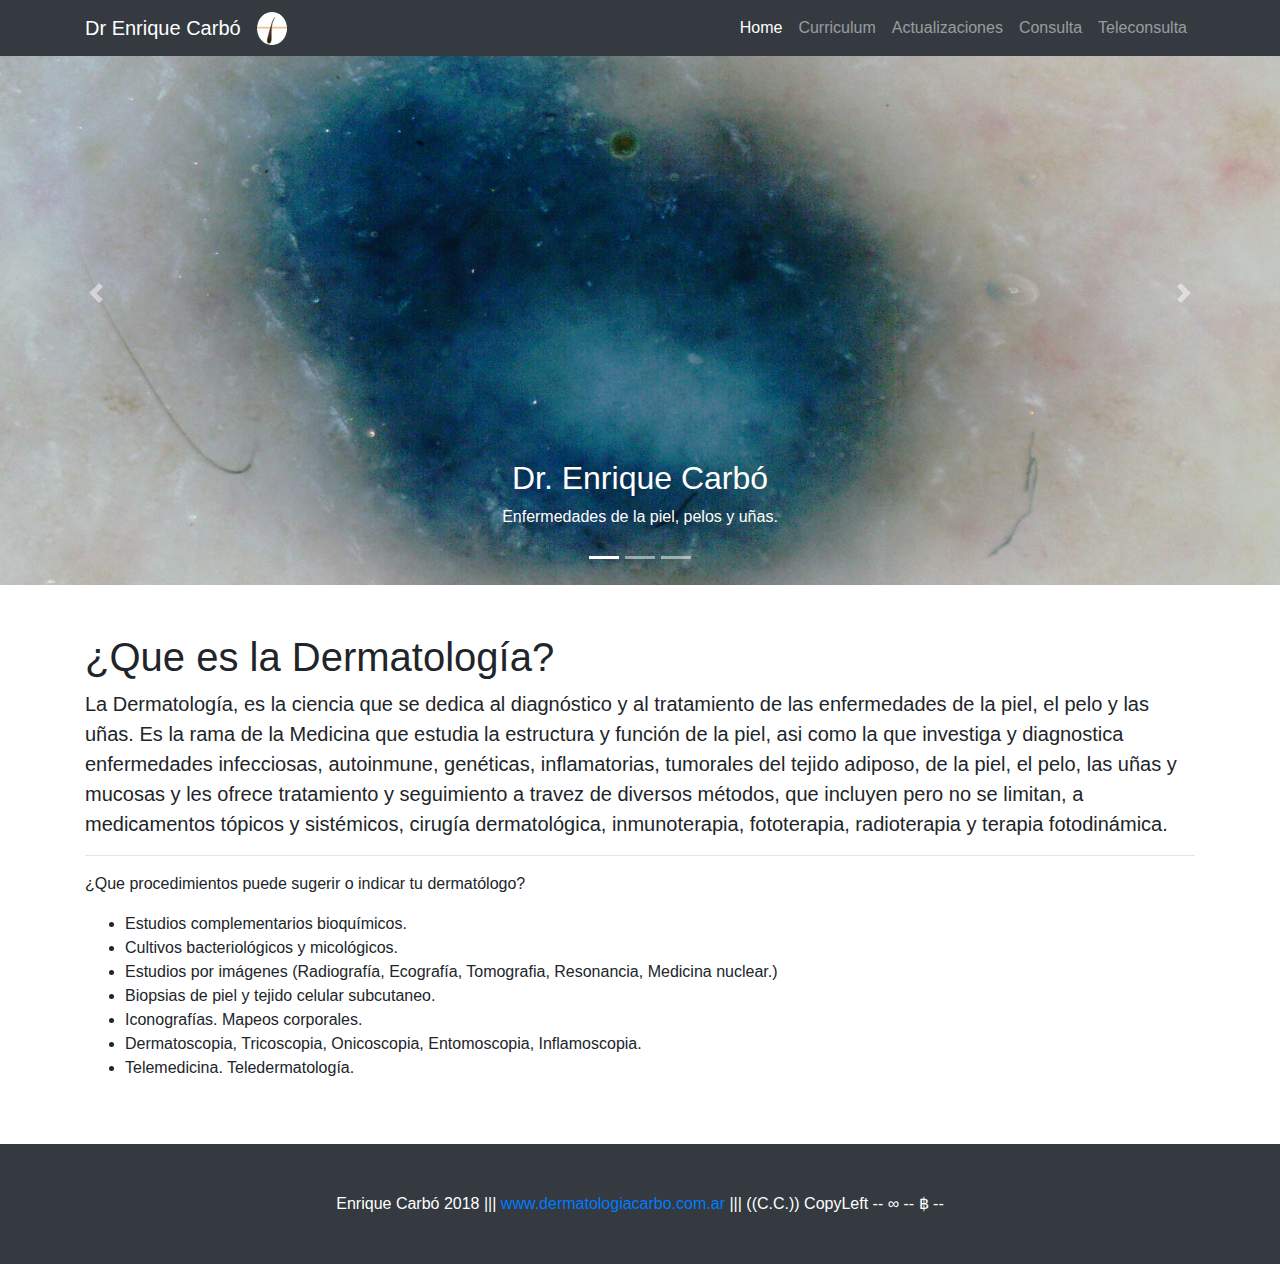
==== index.html @ e18b0290 "Pagina V1.0" ====
<!DOCTYPE html>
<html lang="en">

  <head>

    <meta charset="utf-8">
    <meta name="viewport" content="width=device-width, initial-scale=1, shrink-to-fit=no">
    <meta name="description" content="">
    <meta name="author" content="">

    <title>Dr. Enrique Carbó - Dermatología -</title>

    <!-- Bootstrap core CSS -->
    <link href="vendor/bootstrap/css/bootstrap.min.css" rel="stylesheet">

    <!-- Custom styles for this template -->
    <link href="css/half-slider.css" rel="stylesheet">

  </head>

  <body>

    <!-- Navigation -->
    <nav class="navbar navbar-expand-lg navbar-dark bg-dark fixed-top">
      <div class="container">
        <a class="navbar-brand" href="index.html">Dr Enrique Carbó</a>
        <img class="img-fluid d-block mx-auto" src="img/hair.png" alt="">
        <button class="navbar-toggler" type="button" data-toggle="collapse" data-target="#navbarResponsive" aria-controls="navbarResponsive" aria-expanded="false" aria-label="Toggle navigation">
          <span class="navbar-toggler-icon"></span>
        </button>
        <div class="collapse navbar-collapse" id="navbarResponsive">
          <ul class="navbar-nav ml-auto">
            <li class="nav-item active">
              <a class="nav-link" href="index.html">Home
                <span class="sr-only">(current)</span>
              </a>
            </li>
            <li class="nav-item">
              <a class="nav-link" href="curriculum.html">Curriculum</a>
            </li>
            <li class="nav-item">
              <a class="nav-link" href="actualiza.html">Actualizaciones</a>
            </li>
            <li class="nav-item">
              <a class="nav-link" href="consulta.html">Consulta</a>
            </li>
            <li class="nav-item">
              <a class="nav-link" href="#">Teleconsulta</a>
            </li>
          </ul>
        </div>
      </div>
    </nav>

    <header>
      <div id="carouselExampleIndicators" class="carousel slide" data-ride="carousel">
        <ol class="carousel-indicators">
          <li data-target="#carouselExampleIndicators" data-slide-to="0" class="active"></li>
          <li data-target="#carouselExampleIndicators" data-slide-to="1"></li>
          <li data-target="#carouselExampleIndicators" data-slide-to="2"></li>
        </ol>
        <div class="carousel-inner" role="listbox">
          <!-- Slide One - Set the background image for this slide in the line below -->
          <div class="carousel-item active" style="background-image: url('img/nevo_azul.png')">
            <div class="carousel-caption d-none d-md-block">
              <h2>Dr. Enrique Carbó</h2>
              <p>Enfermedades de la piel, pelos y uñas.</p>
            </div>
          </div>
          <!-- Slide Two - Set the background image for this slide in the line below -->
          <div class="carousel-item" style="background-image: url('img/querato.png')">
            <div class="carousel-caption d-none d-md-block">
              <h2>Dr. Enrique Carbó </h2>
              <p>Microscopia de la piel, pelos y uñas.</p>
            </div>
          </div>
          <!-- Slide Three - Set the background image for this slide in the line below -->
          <div class="carousel-item" style="background-image: url('img/pelo.png')">
            <div class="carousel-caption d-none d-md-block">
              <h2>Dr. Enrique Carbó</h2>
              <p>Diagnóstico y tratamiento para patologías cutáneas.</p>
            </div>
          </div>
        </div>
        <a class="carousel-control-prev" href="#carouselExampleIndicators" role="button" data-slide="prev">
          <span class="carousel-control-prev-icon" aria-hidden="true"></span>
          <span class="sr-only">Previous</span>
        </a>
        <a class="carousel-control-next" href="#carouselExampleIndicators" role="button" data-slide="next">
          <span class="carousel-control-next-icon" aria-hidden="true"></span>
          <span class="sr-only">Next</span>
        </a>
      </div>
    </header>

    <!-- Page Content -->
    <section class="py-5">
      <div class="container">
        <h1>¿Que es la Dermatología?</h1>
        <p class="lead">La Dermatología, es la ciencia que se dedica al diagnóstico y al tratamiento de las enfermedades de la piel, el pelo y las uñas. Es la rama de la Medicina que estudia la estructura y función de la piel, asi como la que investiga y diagnostica enfermedades infecciosas, autoinmune, genéticas, inflamatorias, tumorales del tejido adiposo, de la piel, el pelo, las uñas y mucosas y les ofrece tratamiento y seguimiento a travez de diversos métodos, que incluyen pero no se limitan, a medicamentos tópicos y sistémicos, cirugía dermatológica, inmunoterapia, fototerapia, radioterapia y terapia fotodinámica.
        <hr>
        ¿Que procedimientos puede sugerir o indicar tu dermatólogo?</p>
            <ul>
              <li> Estudios complementarios bioquímicos. </li>
              <li> Cultivos bacteriológicos y micológicos. </li>
              <li> Estudios por imágenes (Radiografía, Ecografía, Tomografia, Resonancia, Medicina nuclear.)</li>
              <li> Biopsias de piel y tejido celular subcutaneo.</li>
              <li> Iconografías. Mapeos corporales.</li>
              <li> Dermatoscopia, Tricoscopia, Onicoscopia, Entomoscopia, Inflamoscopia.</li>
              <li> Telemedicina. Teledermatología.</li>

        <!--<p>The background images for the slider are set directly in the HTML using inline CSS. The rest of the styles for this template are contained within the
          <code>half-slider.css</code>
          file.</p> -->

      </div>
    </section>

    <!-- Footer -->
    <footer class="py-5 bg-dark">
      <div class="container">
        <p class="m-0 text-center text-white">Enrique Carbó 2018 ||| <a href="http://www.dermatologiacarbo.com.ar/">www.dermatologiacarbo.com.ar</a> ||| ((C.C.)) CopyLeft -- &infin; -- &#x0e3f; --</p>
      </div>
      <!-- /.container -->
    </footer>

    <!-- Bootstrap core JavaScript -->
    <script src="vendor/jquery/jquery.min.js"></script>
    <script src="vendor/bootstrap/js/bootstrap.bundle.min.js"></script>

  </body>

</html>
---- css/half-slider.css ----
/*!
 * Start Bootstrap - Half Slider (https://startbootstrap.com/template-overviews/half-slider)
 * Copyright 2013-2017 Start Bootstrap
 * Licensed under MIT (https://github.com/BlackrockDigital/startbootstrap-half-slider/blob/master/LICENSE)
 */

.carousel-item {
  height: 65vh;
  min-height: 300px;
  background: no-repeat center center scroll;
  -webkit-background-size: cover;
  -moz-background-size: cover;
  -o-background-size: cover;
  background-size: cover;
}
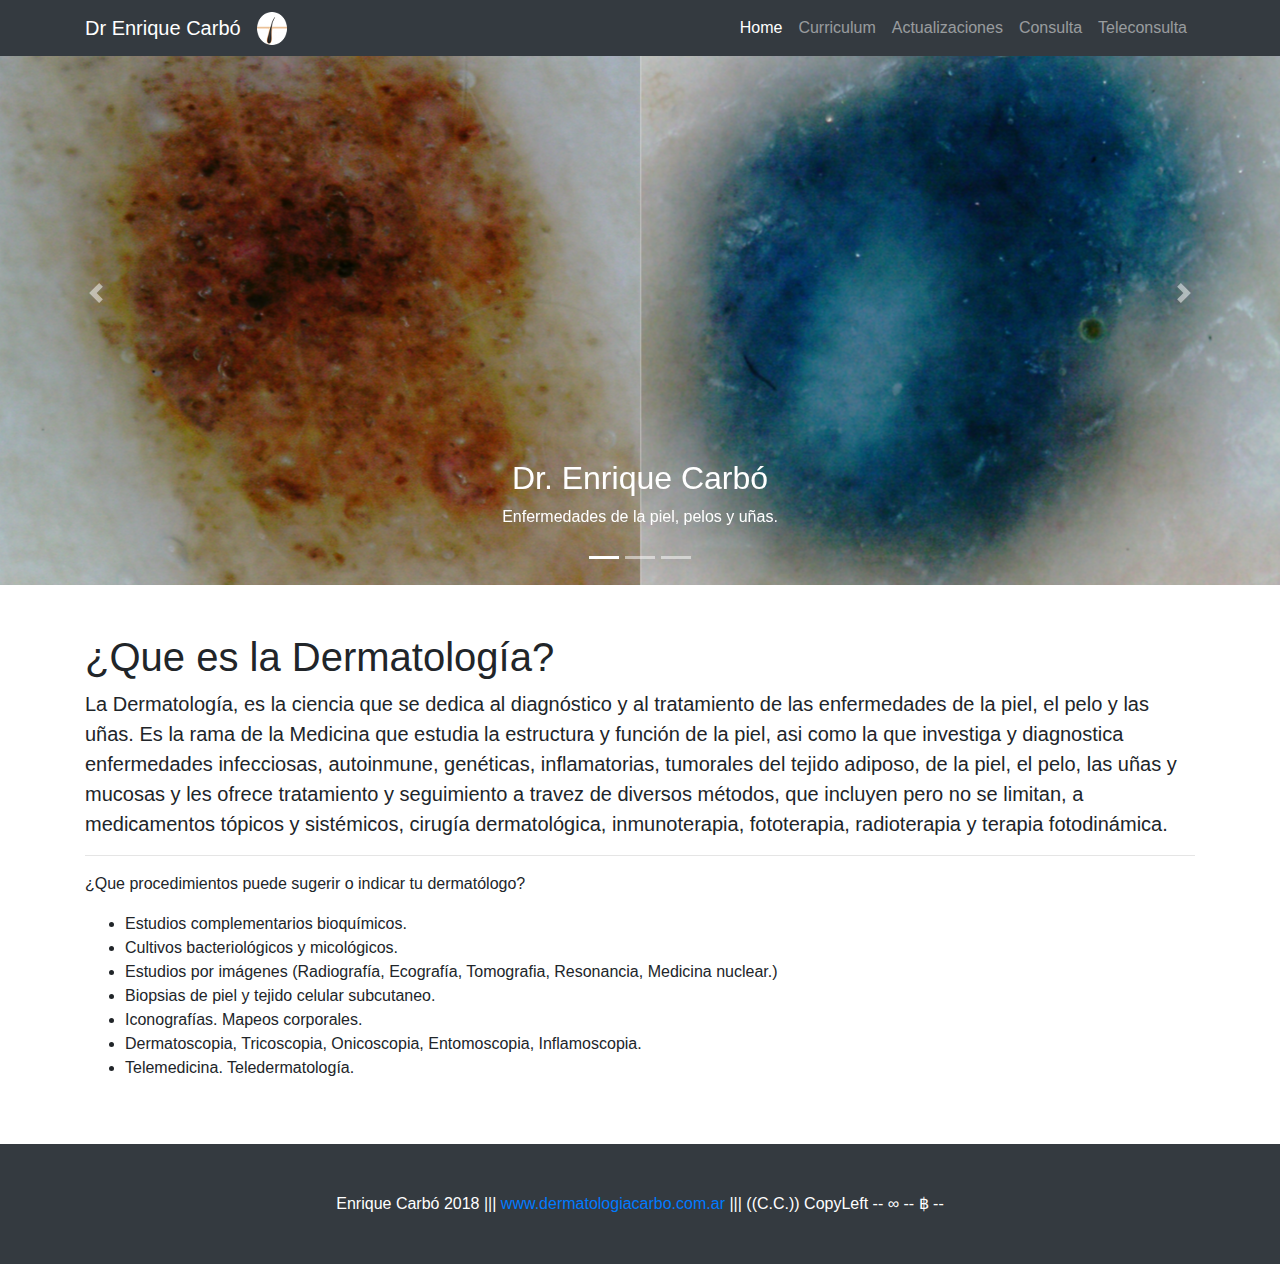
==== commit a78fcb24: "Cambios fotos carrusel" ====
--- a/index.html
+++ b/index.html
@@ -6,7 +6,7 @@
     <meta charset="utf-8">
     <meta name="viewport" content="width=device-width, initial-scale=1, shrink-to-fit=no">
     <meta name="description" content="">
-    <meta name="author" content="">
+    <meta name="author" content="Enrique Carbo">
 
     <title>Dr. Enrique Carbó - Dermatología -</title>
 
@@ -45,7 +45,7 @@
               <a class="nav-link" href="consulta.html">Consulta</a>
             </li>
             <li class="nav-item">
-              <a class="nav-link" href="#">Teleconsulta</a>
+              <a class="nav-link" href="teleconsulta.html">Teleconsulta</a>
             </li>
           </ul>
         </div>
@@ -61,21 +61,21 @@
         </ol>
         <div class="carousel-inner" role="listbox">
           <!-- Slide One - Set the background image for this slide in the line below -->
-          <div class="carousel-item active" style="background-image: url('img/nevo_azul.png')">
+          <div class="carousel-item active" style="background-image: url('img/nevos.png')">
             <div class="carousel-caption d-none d-md-block">
               <h2>Dr. Enrique Carbó</h2>
               <p>Enfermedades de la piel, pelos y uñas.</p>
             </div>
           </div>
           <!-- Slide Two - Set the background image for this slide in the line below -->
-          <div class="carousel-item" style="background-image: url('img/querato.png')">
+          <div class="carousel-item" style="background-image: url('img/psors1.png')">
             <div class="carousel-caption d-none d-md-block">
               <h2>Dr. Enrique Carbó </h2>
               <p>Microscopia de la piel, pelos y uñas.</p>
             </div>
           </div>
           <!-- Slide Three - Set the background image for this slide in the line below -->
-          <div class="carousel-item" style="background-image: url('img/pelo.png')">
+          <div class="carousel-item" style="background-image: url('img/epiteliom.png')">
             <div class="carousel-caption d-none d-md-block">
               <h2>Dr. Enrique Carbó</h2>
               <p>Diagnóstico y tratamiento para patologías cutáneas.</p>
@@ -112,7 +112,7 @@
         <!--<p>The background images for the slider are set directly in the HTML using inline CSS. The rest of the styles for this template are contained within the
           <code>half-slider.css</code>
           file.</p> -->
-
+      	</p>
       </div>
     </section>
 
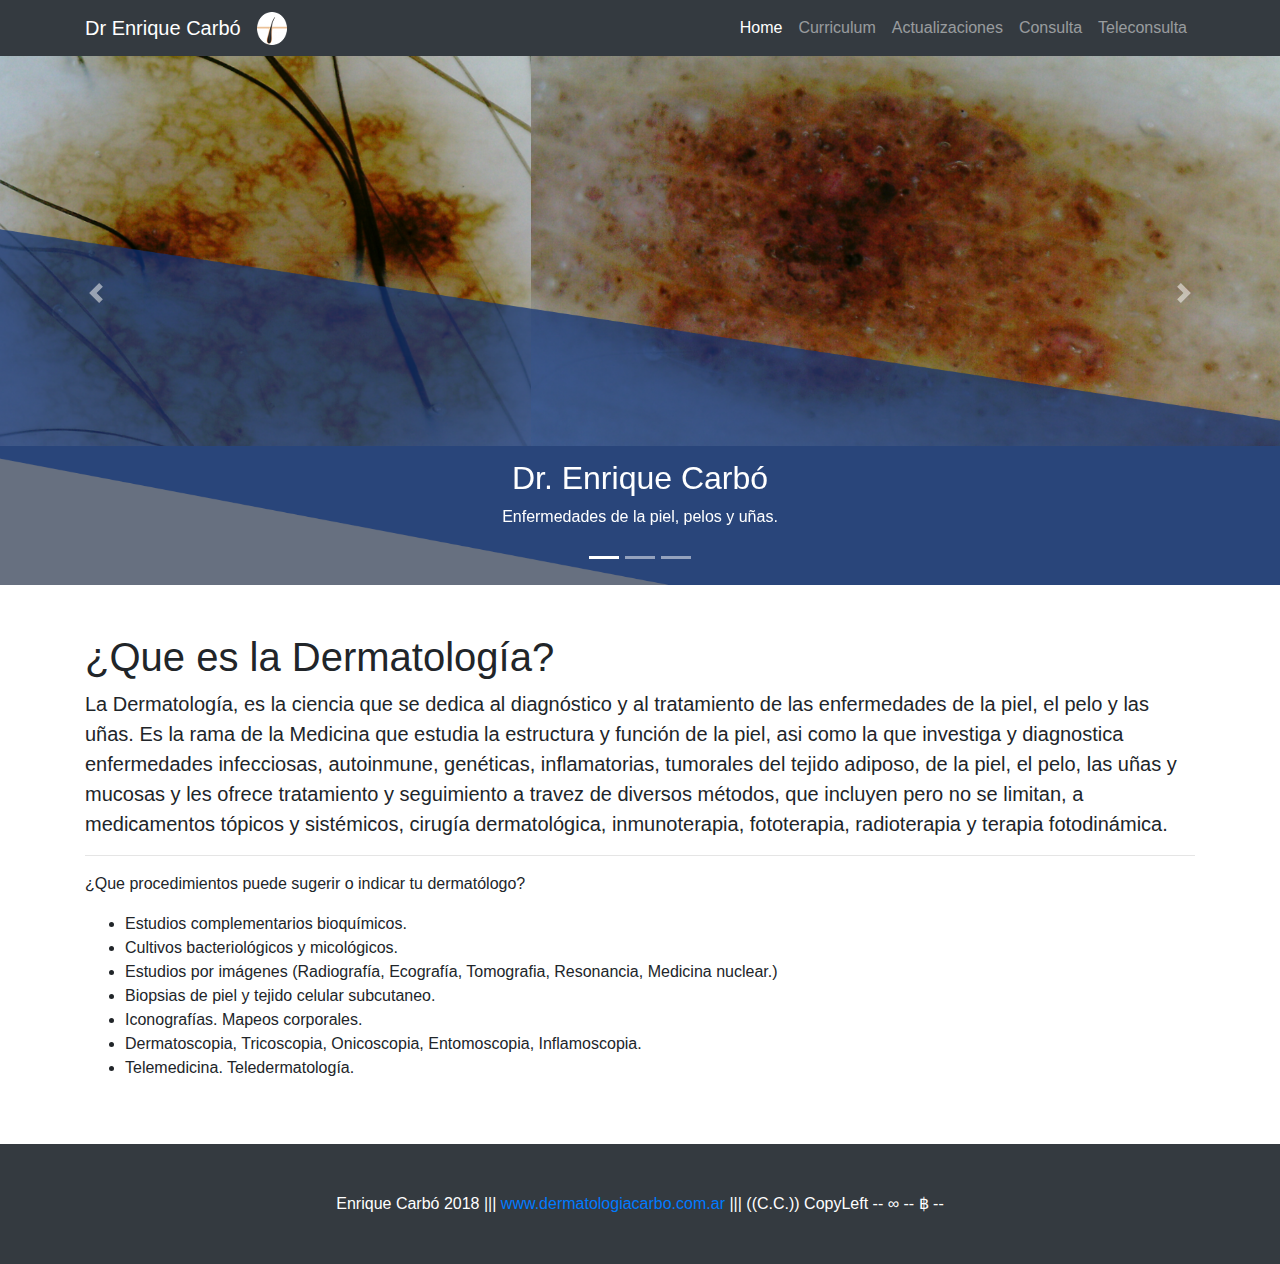
==== commit 3e2204b4: "cambios fotos" ====
--- a/index.html
+++ b/index.html
@@ -68,14 +68,14 @@
             </div>
           </div>
           <!-- Slide Two - Set the background image for this slide in the line below -->
-          <div class="carousel-item" style="background-image: url('img/psors1.png')">
+          <div class="carousel-item" style="background-image: url('img/querato.png')">
             <div class="carousel-caption d-none d-md-block">
               <h2>Dr. Enrique Carbó </h2>
               <p>Microscopia de la piel, pelos y uñas.</p>
             </div>
           </div>
           <!-- Slide Three - Set the background image for this slide in the line below -->
-          <div class="carousel-item" style="background-image: url('img/epiteliom.png')">
+          <div class="carousel-item" style="background-image: url('img/psors.png')">
             <div class="carousel-caption d-none d-md-block">
               <h2>Dr. Enrique Carbó</h2>
               <p>Diagnóstico y tratamiento para patologías cutáneas.</p>
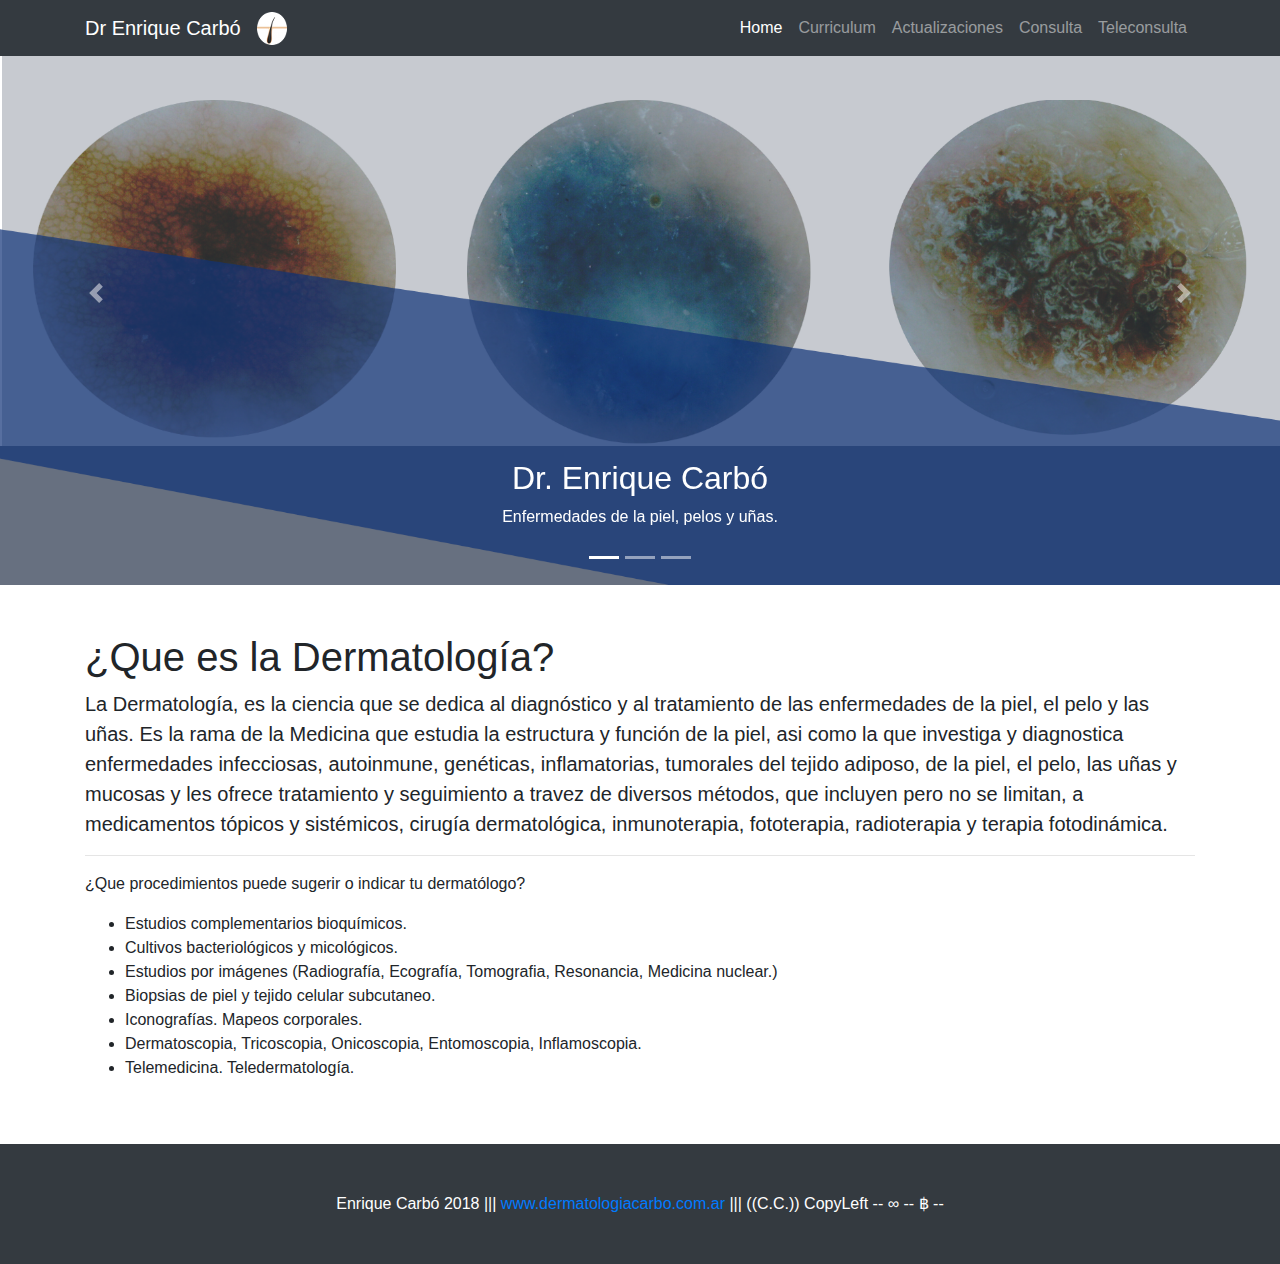
==== commit 08802d4f: "Nuevos cambios, agrego y modifico css" ====
--- a/index.html
+++ b/index.html
@@ -117,7 +117,7 @@
     </section>
 
     <!-- Footer -->
-    <footer class="py-5 bg-dark">
+    <footer class="page-footer py-5 bg-dark">
       <div class="container">
         <p class="m-0 text-center text-white">Enrique Carbó 2018 ||| <a href="http://www.dermatologiacarbo.com.ar/">www.dermatologiacarbo.com.ar</a> ||| ((C.C.)) CopyLeft -- &infin; -- &#x0e3f; --</p>
       </div>
